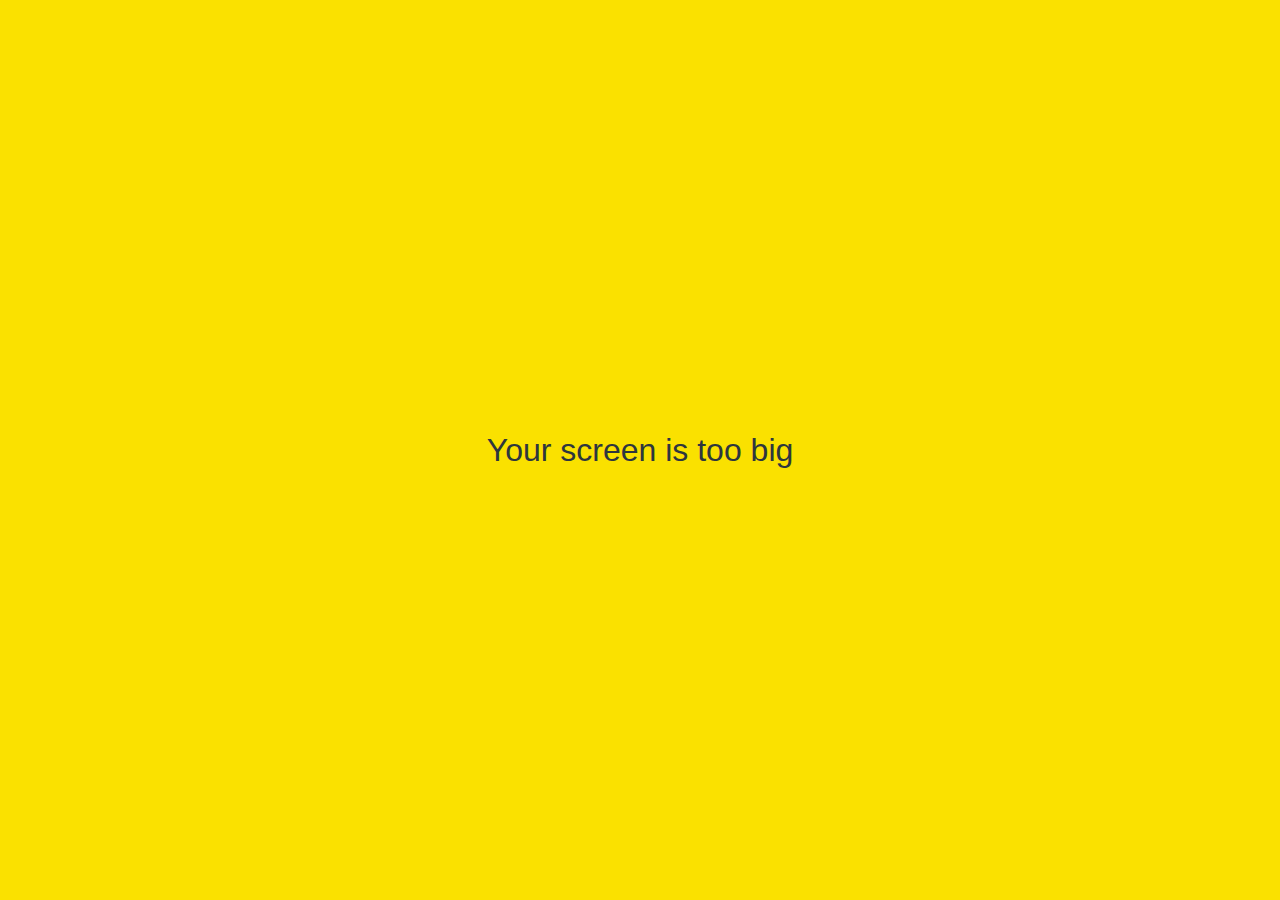
==== friends.html @ c3d57cca "cloneing-end" ====
<!DOCTYPE html>
<html lang="en">
  <head>
    <link rel="stylesheet" href="css/styles.css" />
    <meta charset="UTF-8" />
    <meta name="viewport" content="width=device-width, initial-scale=1.0" />
    <title>Friends - Kokoa Clone</title>
  </head>
  <body>
    <div class="status-bar">
      <div class="status-bar__column">
        <span>No Service</span>
        <i class="fas fa-wifi"></i>
      </div>
      <div class="status-bar__column">
        <span>18:43</span>
      </div>
      <div class="status-bar__column">
        <span>110%</span>
        <i class="fas fa-battery-full fa-lg"></i>
        <i class="fas fa-bolt"></i>
      </div>
    </div>

    <header class="screen-header">
      <h1 class="screen-header__title">Friends</h1>
      <div class="screen-header__icon">
        <span><i class="fas fa-search fa-lg"></i></span>
        <span><i class="fas fa-music fa-lg"></i></span>
        <span><i class="fas fa-cog fa-lg"></i></span>
      </div>
    </header>

    <a id="friends-display-link"
      ><i class="fas fa-info-circle"></i>
      Friends' Names Display
      <i class="fas fa-chevron-right fa-xs"></i>
    </a>

    <main class="friend-screen">
      <div class="user-component">
        <div class="user-component__column">
          <img
            src="https://th.bing.com/th/id/OIP.W0z1DHMhbqcpZTaqtqFSpwAAAA?w=172&h=172&c=7&o=5&dpr=1.5&pid=1.7"
            class="user-component__avatar user-component__avatar--xl"
          />
          <div class="user-component__text">
            <h4 class="user-component__title">JANAKKERBMAN</h4>
            <!-- <h6 class="user-component__subitile">this text whatever</h6> -->
          </div>
        </div>
        <div class="user-component__column"></div>
      </div>
      <div class="friends-screen__channel">
        <div class="friends-screen__channel-header">
          <span>Channel</span>
          <i class="fas fa-chevron-up fa-xs"></i>
        </div>
        <div class="user-component">
          <div class="user-component__column">
            <img
              src="https://th.bing.com/th/id/OIP.W0z1DHMhbqcpZTaqtqFSpwAAAA?w=172&h=172&c=7&o=5&dpr=1.5&pid=1.7"
              class="user-component__avatar user-component__avatar--sm"
            />
            <div class="user-component__text">
              <h4 class="user-component__title user-component__title--not-bold">
                Channel
              </h4>
            </div>
          </div>
          <div class="user-component__column">
            <div>
              <span>2</span>
              <i class="fas fa-chevron-right fa-xs"></i>
            </div>
          </div>
        </div>
      </div>
    </main>

    <nav class="nav">
      <ul class="nav__list">
        <li class="nav__btn">
          <a class="nav__link" href="friends.html"
            ><i class="fas fa-user fa-2x"></i
          ></a>
        </li>
        <li class="nav__btn">
          <a class="nav__link" href="chats.html">
            <span class="nav__notification badge">1</span>
            <i class="far fa-comment fa-2x"></i>
          </a>
        </li>
        <li class="nav__btn">
          <a class="nav__link" href="find.html"
            ><i class="fas fa-search fa-2x"></i
          ></a>
        </li>
        <li class="nav__btn">
          <a class="nav__link" href="more.html">
            <div class="nav__ellipsis-noti"></div>
            <i class="fas fa-ellipsis-h fa-2x"></i
          ></a>
        </li>
      </ul>
    </nav>
    <div id="splash-screen">
      <i class="fas fa-comment"></i>
    </div>

    <div id="no-mobile">
      <span>Your screen is too big</span>
    </div>

    <script
      src="https://kit.fontawesome.com/6478f529f2.js"
      crossorigin="anonymous"
    ></script>
  </body>
</html>
---- css/styles.css ----
@import url("https://fonts.googleapis.com/css2?family=Open+Sans:wght@400;600&display=swap");

@import "reset.css";
@import "variables.css";

/* Component */
@import "components/status-bar.css";
@import "components/nav-bar.css";
@import "components/screen-header.css";
@import "components/user-component.css";
@import "components/badge.css";
@import "components/notification.css";
@import "components/icon-row.css";
@import "components/alt-screen-header.css";
@import "components/no-mobile.css";

/* Screens */
@import "screens/login.css";
@import "screens/friends.css";
@import "screens/find.css";
@import "screens/more.css";
@import "screens/settings.css";
@import "screens/chat.css";

body {
  color: #2e363e;
  padding-top: 20px;
  font-family: sans-serif;
  height: 100%;
}
.main-screen {
  padding: 0px var(--horizontal-space);
}
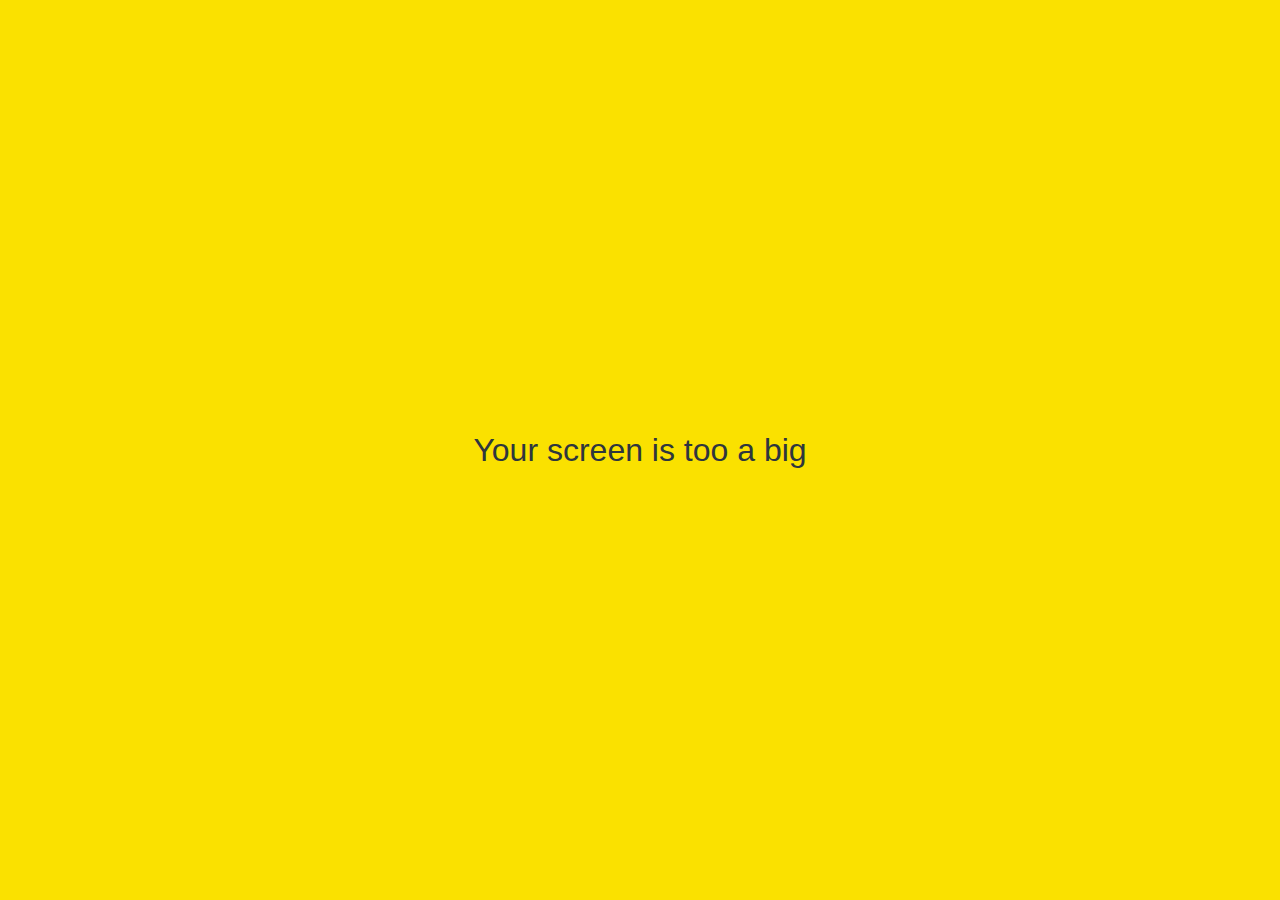
==== commit 1d83d436: "Update friends.html" ====
--- a/friends.html
+++ b/friends.html
@@ -109,7 +109,7 @@
     </div>
 
     <div id="no-mobile">
-      <span>Your screen is too big</span>
+      <span>Your screen is too a big</span>
     </div>
 
     <script
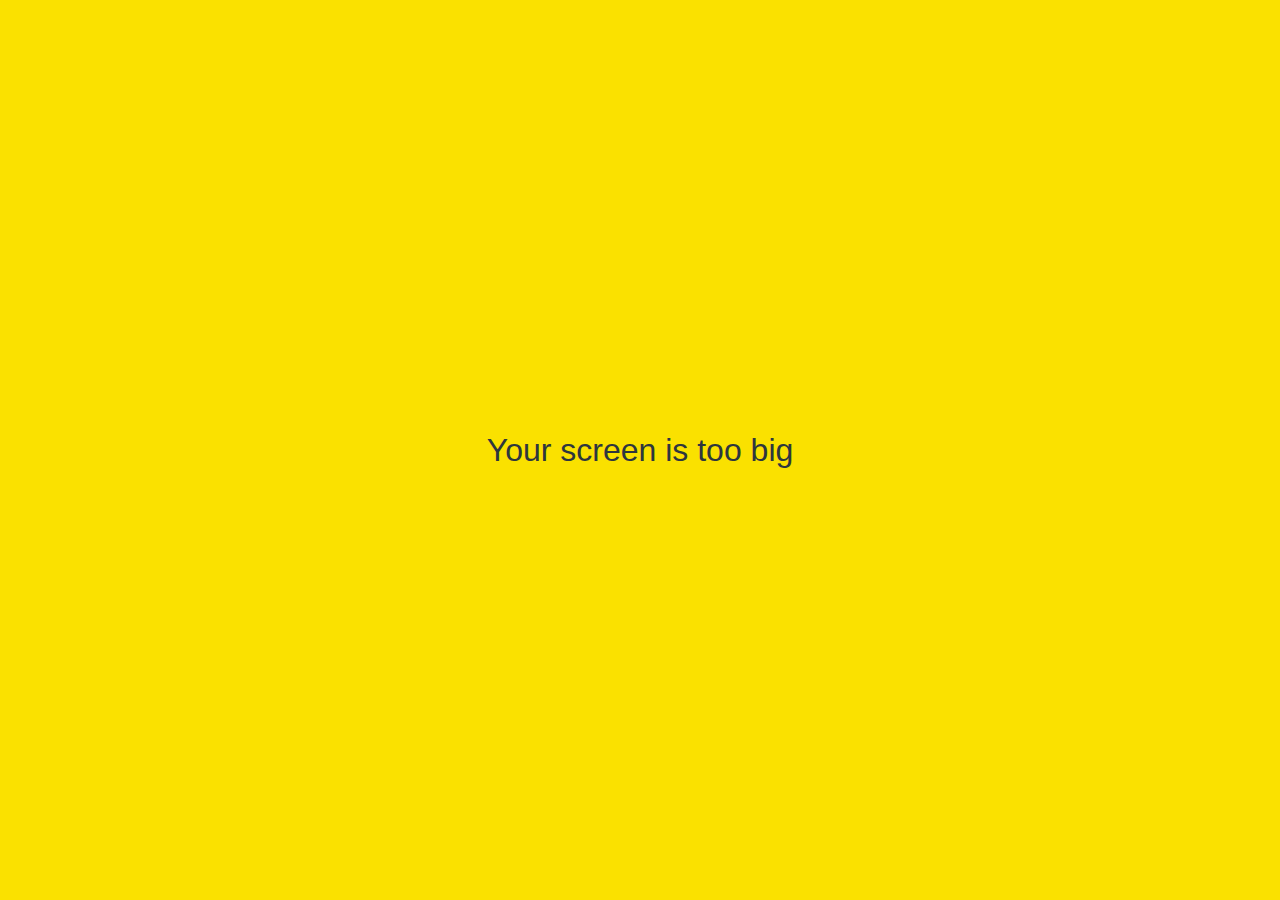
==== commit 67432cca: "Revert "Update friends.html"" ====
--- a/friends.html
+++ b/friends.html
@@ -109,7 +109,7 @@
     </div>
 
     <div id="no-mobile">
-      <span>Your screen is too a big</span>
+      <span>Your screen is too big</span>
     </div>
 
     <script
